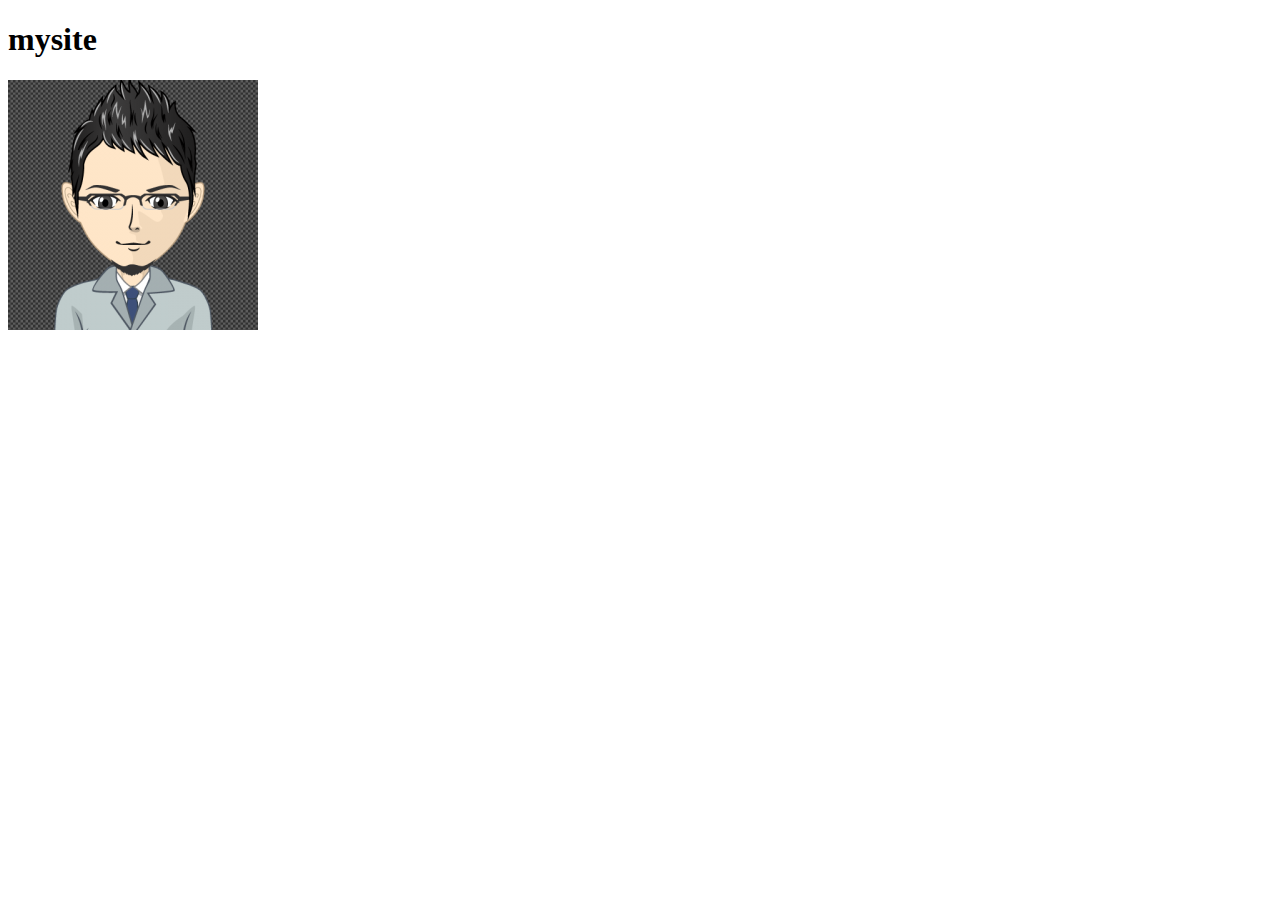
==== mysite/index.html @ aa36fbba "GitHub Pages" ====
<!DOCTYPE html>
<html lang="ja">
<head>
  <meta charset="utf-8">
  <meta http-equiv="x-ua-compatible" content="IE=edge">
  <meta name="viewport" content="width=device-width, initial-scale=1">
  <title>タイトル</title>
  <link rel="stylesheet" href="css/style.css">
  <script type='text/javascript' src='js/script.js'></script>
</head>
<body>
  <h1>mysite</h1>
  <img src="../image/avater.jpg">
</body>
</html>
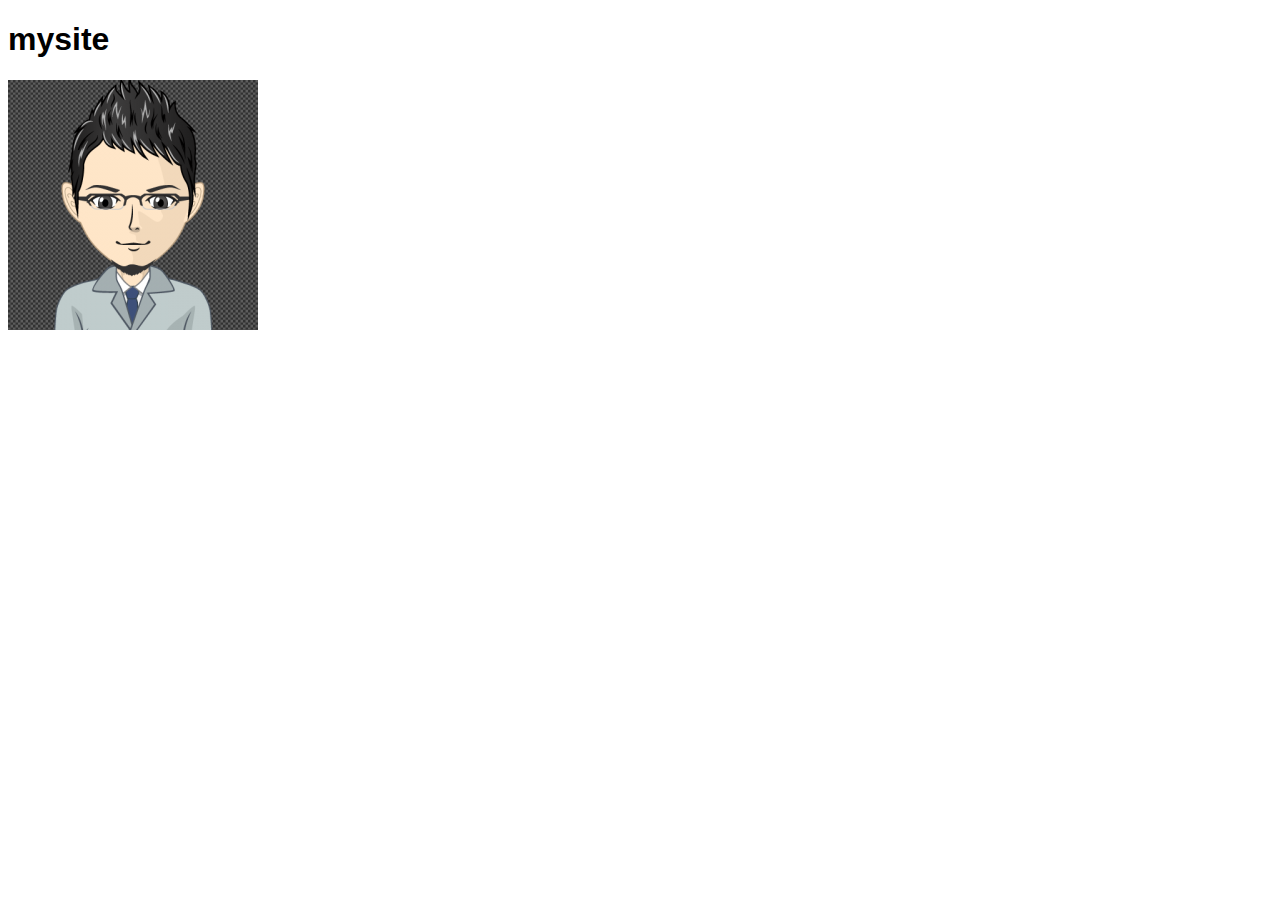
==== commit a39d57e5: "ファイル名を元に戻した" ====
--- a/mysite/index.html
+++ b/mysite/index.html
@@ -5,8 +5,7 @@
   <meta http-equiv="x-ua-compatible" content="IE=edge">
   <meta name="viewport" content="width=device-width, initial-scale=1">
   <title>タイトル</title>
-  <link rel="stylesheet" href="css/style.css">
-  <script type='text/javascript' src='js/script.js'></script>
+  <link rel="stylesheet" href="../css/style.css">
 </head>
 <body>
   <h1>mysite</h1>
--- a/css/style.css
+++ b/css/style.css
@@ -0,0 +1,5 @@
+@charset "UTF-8";
+
+body {
+  font-family: "メイリオ", "Hiragino Kaku Gothic Pro", sans-serif;
+}
